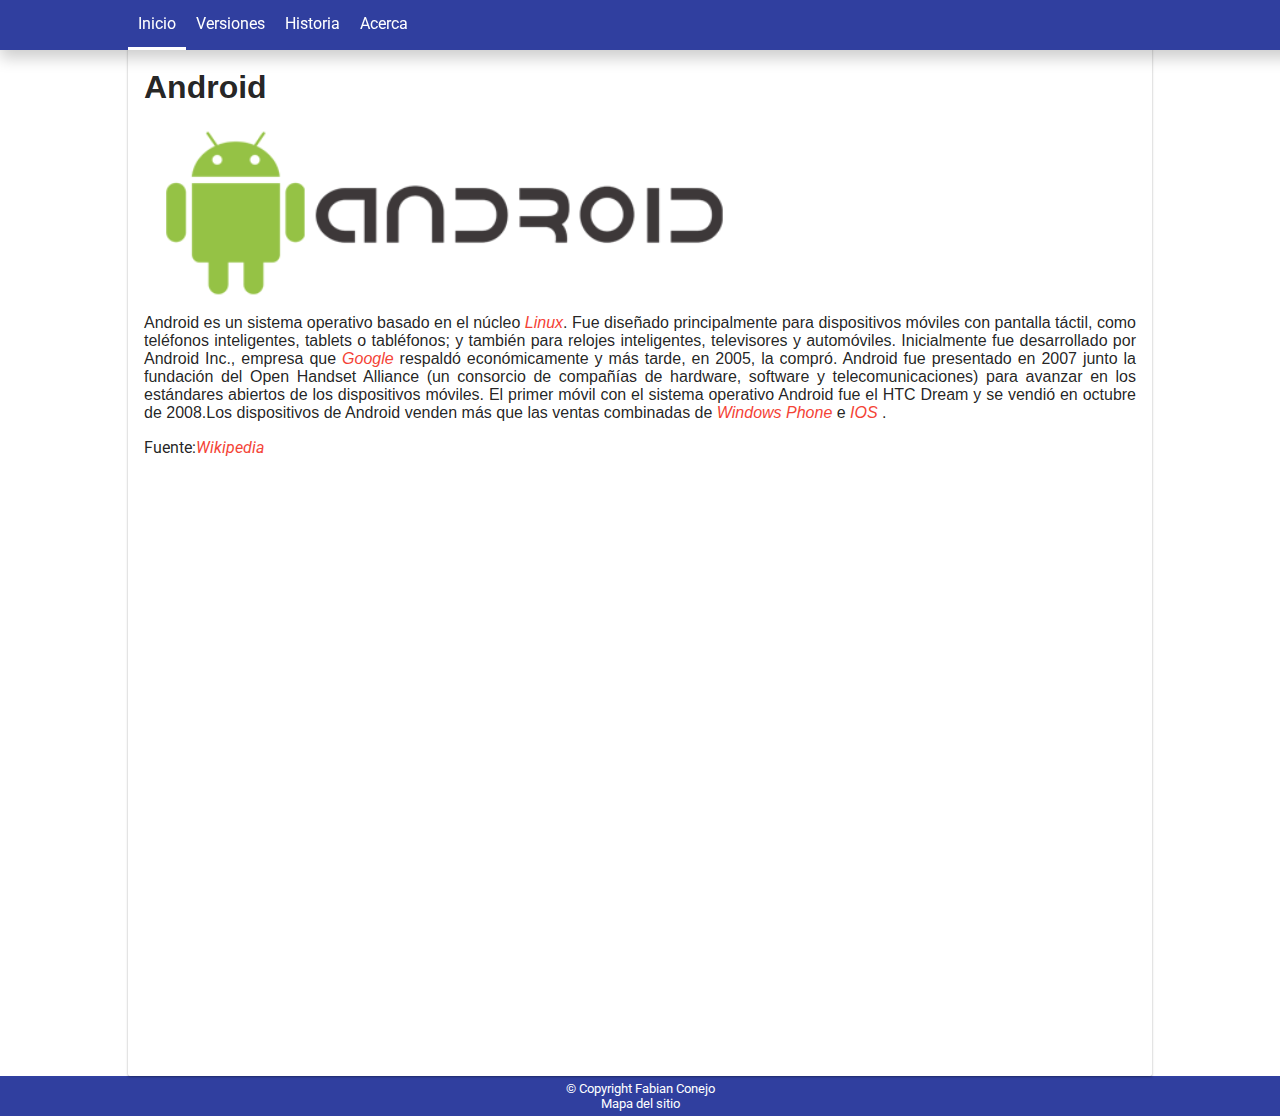
==== index.html @ 87856f2a "First commit" ====
<html>
  <head>
    <!--Título de la página-->
    <title>Android</title>

    <!--Especificación de la codificación del documento-->
    <meta charset="UTF-8">

    <!-- Soporte para diseños adaptativos-->
    <meta name="viewport" content="width=device-width,initial-scale=1.0">

    <!--Hoja de estilos CSS-->
    <link rel="stylesheet" type="text/css" href="styles/base.css" />

    <!--Fuente, tipografia general-->
    <link href="https://fonts.googleapis.com/css?family=Roboto" rel="stylesheet">

    <!--Icono del navegador-->
    <link rel="icon" href="images/favicon.ico" />
  </head>


  <body>

    <!-- INICIO Barra de navegación-->
    <ul class=navbar>
      <!--Elemento de navegación página de inicio-->
      <li class="actual"> <a href="#">Inicio</a></li>

      <!--Menú desplegable-->
      <li class="desplegable">

        <!--Botón que despliega el contenido-->
        <a class="boton-desplegable">Versiones</a>

        <!--Contenido que se despliega-->
        <div class="dropdown-content">

          <!--Enlance a la página de Nougat-->
          <a href="nougat.html">Nougat</a>

          <!--Enlance a la página de Marshmallow-->
          <a href="marshmallow.html">Marshmallow</a>

          <!--Enlance a la página de Lollipop-->
          <a href="lollipop.html">Lollipop</a>
        </div>
      </li>

      <!--Elemento de navegación página de historia-->
      <li><a href="historia.html">Historia</a></li>

      <!--Elemento de navegación página de acerca-->
      <li><a href="acerca.html">Acerca</a></li>
    </ul>
    <!-- FIN Barra de navegación-->

    <!--Contenido principal de la página-->
    <div id="contenido-principal">

      <!--Tarjeta Google Material Design-->
      <div class="card">
        <div class="contenedor">

          <!--Título tarjeta-->
          <h1>Android</h1>

          <!--Contenido tarjeta-->
          <img class="image-responsive" src="images/android.png" />
          <p align="justify"> Android es un sistema operativo basado en el núcleo
            <a href="https://www.linux.com/">Linux</a>. Fue diseñado principalmente
            para dispositivos móviles con pantalla táctil, como teléfonos
            inteligentes, tablets o tabléfonos;
            y también para relojes inteligentes, televisores y automóviles.
            Inicialmente fue desarrollado por Android Inc., empresa que
            <a href="https://www.google.com/about/company/">Google</a>
            respaldó económicamente y más tarde, en 2005, la compró. Android fue
            presentado en 2007 junto la fundación del Open Handset Alliance
            (un consorcio de compañías de hardware, software y telecomunicaciones)
            para avanzar en los estándares abiertos de los dispositivos móviles.
            El primer móvil con el sistema operativo Android fue el HTC Dream y
            se vendió en octubre de 2008.Los dispositivos de Android venden más
            que las ventas combinadas de
            <a href="https://www.microsoft.com/es-xl/windows/phones">
            Windows Phone</a> e <a href="http://www.apple.com/ios/ios-10/">IOS</a>
            .</p>Fuente:<a href="https://es.wikipedia.org/wiki/Android">Wikipedia</a><br />

            <!--Video acerca de Android, desde YouTube-->
            <div class="full-width">
              <iframe src="https://www.youtube.com/embed/kNJPSsiu1FQ" frameborder="0" allowfullscreen
              style="display:block;"></iframe>
            </div>
      </div>
    </div>
  </div>

  <!--Pie de pagina-->
  <div class="footer">
    <p align="center">© Copyright Fabian Conejo<br />
      <!-- Enlace al mapa de sitio -->
      <a href="mapa.html">Mapa del sitio</a>
    </p>
  </div>
  </body>
</html>
---- styles/base.css ----
@import "navbar.css";
@import "responsive.css";
@import "footer.css";

/*Cuerpo de la página web*/
body{
  font-family: 'Roboto', sans-serif;
  margin: 0 0 0 0;
}

/*Contenedor con padding, basedo en guías
de Google Material Design*/
.contenedor{
  padding: 16px 16px 16px 16px;

}

/*Tarjeta de material design
bordes con sombra,
fondo blanco*/
.card {
  background: white;
  border-radius: 2px;
  display: inline-block;
  width: 100%;
  margin: 0;
  box-shadow: 0 1px 3px rgba(0,0,0,0.12), 0 1px 2px rgba(0,0,0,0.24);
  transition: all 0.3s cubic-bezier(.25,.8,.25,1);
  color: rgba(0, 0, 0, 0.87);

}

/*Los textos con h1 que estén dentro de
la tarjeta tendrán la fuente Roboto Medium*/
.card h1{
  font-family: 'Roboto Medium', sans-serif;
}

/*Los textos con h2 que estén dentro de
tarjeta tendrán la fuente Roboto Light*/
.card h2{
  font-family: 'Roboto Light', sans-serif;
  font-weight: normal;
}

/*Los textos contenidos en la etiqueta p
que estén dentro de la tarjeta tendrán
la fuente Roboto Regular*/
.card p{
  font-family: 'Roboto Regular', sans-serif;
}

/*Los enlances que estén dentro de la tarjeta
tendrá un color "rojo" y sin subrayado,
animación cuando pase sobre el enlace*/
.card a{
  color: #F44336;
  font-style: italic;
  text-decoration: none;
  border-bottom: solid 1px transparent;
  transition: all .2s ease-out;
}

/*Los enlances dentro de la tarjeta
tendrán un subrayado "rojo" cuando se pase
el cursor sobre el enlace*/
.card a:hover{
  border-bottom: solid 1px #F44336;
}

/*Las imágenes en el encabezado de la tarjeta
se ajustarán, ancho todo el posible y
altura 200px*/
.card .header img{
  height: 200px;
  width: 100%;
  object-fit: cover;
}

/*Imagen compuesta con un texto
de descripción*/
.imagen-compuesta{
  position: relative;
}

/*Capa negra sobre la imagen,
para que se ubique el texto sobre
la misma, tiene animación*/
.imagen-descripcion {
  height: inherit;
  position: absolute;
  margin: 0;
  top: 0;
  bottom: 0;
  left: 0;
  right: 0;
  background: rgba(0,0,0,0.5);
  color: white;
  text-align: center;
  visibility: hidden;
  opacity: 0;
  transition: opacity 500ms;

}

/*Cuando se pase sobre la imágen
la opacidad de la capa negra aumenta,
para que sea posible la lectura de la misma*/
.imagen-compuesta:hover .imagen-descripcion {
  visibility: visible;
  opacity: 1;
}
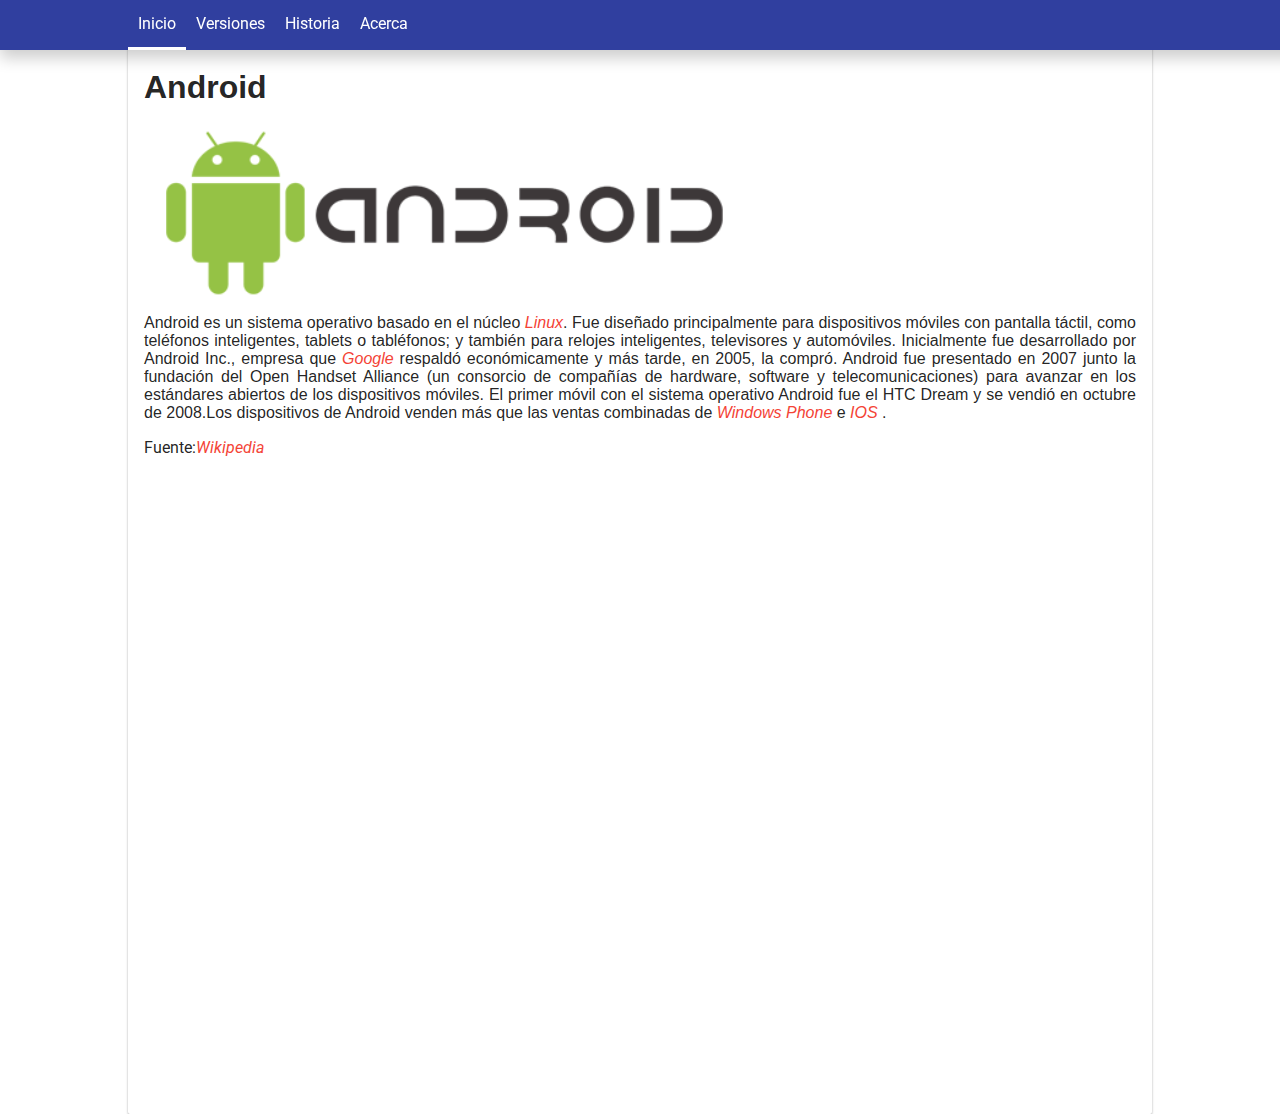
==== commit 7f5d9f5b: "Fix minor issues youtube videos" ====
--- a/index.html
+++ b/index.html
@@ -8,6 +8,9 @@
 
     <!-- Soporte para diseños adaptativos-->
     <meta name="viewport" content="width=device-width,initial-scale=1.0">
+
+    <!--Cambia el color de la barra de direcciones en Android 5.0+-->
+    <meta name="theme-color" content="#303f9f">
 
     <!--Hoja de estilos CSS-->
     <link rel="stylesheet" type="text/css" href="styles/base.css" />
@@ -83,12 +86,11 @@
             que las ventas combinadas de
             <a href="https://www.microsoft.com/es-xl/windows/phones">
             Windows Phone</a> e <a href="http://www.apple.com/ios/ios-10/">IOS</a>
-            .</p>Fuente:<a href="https://es.wikipedia.org/wiki/Android">Wikipedia</a><br />
+            .</p>Fuente:<a href="https://es.wikipedia.org/wiki/Android">Wikipedia</a><br /><br /><br />
 
             <!--Video acerca de Android, desde YouTube-->
             <div class="full-width">
-              <iframe src="https://www.youtube.com/embed/kNJPSsiu1FQ" frameborder="0" allowfullscreen
-              style="display:block;"></iframe>
+              <iframe src="https://www.youtube.com/embed/kNJPSsiu1FQ" frameborder="0" allowfullscreen />
             </div>
       </div>
     </div>
--- a/styles/base.css
+++ b/styles/base.css
@@ -77,18 +77,10 @@
   object-fit: cover;
 }
 
-/*Imagen compuesta con un texto
-de descripción*/
-.imagen-compuesta{
-  position: relative;
-}
-
 /*Capa negra sobre la imagen,
 para que se ubique el texto sobre
 la misma, tiene animación*/
 .imagen-descripcion {
-  height: inherit;
-  position: absolute;
   margin: 0;
   top: 0;
   bottom: 0;
